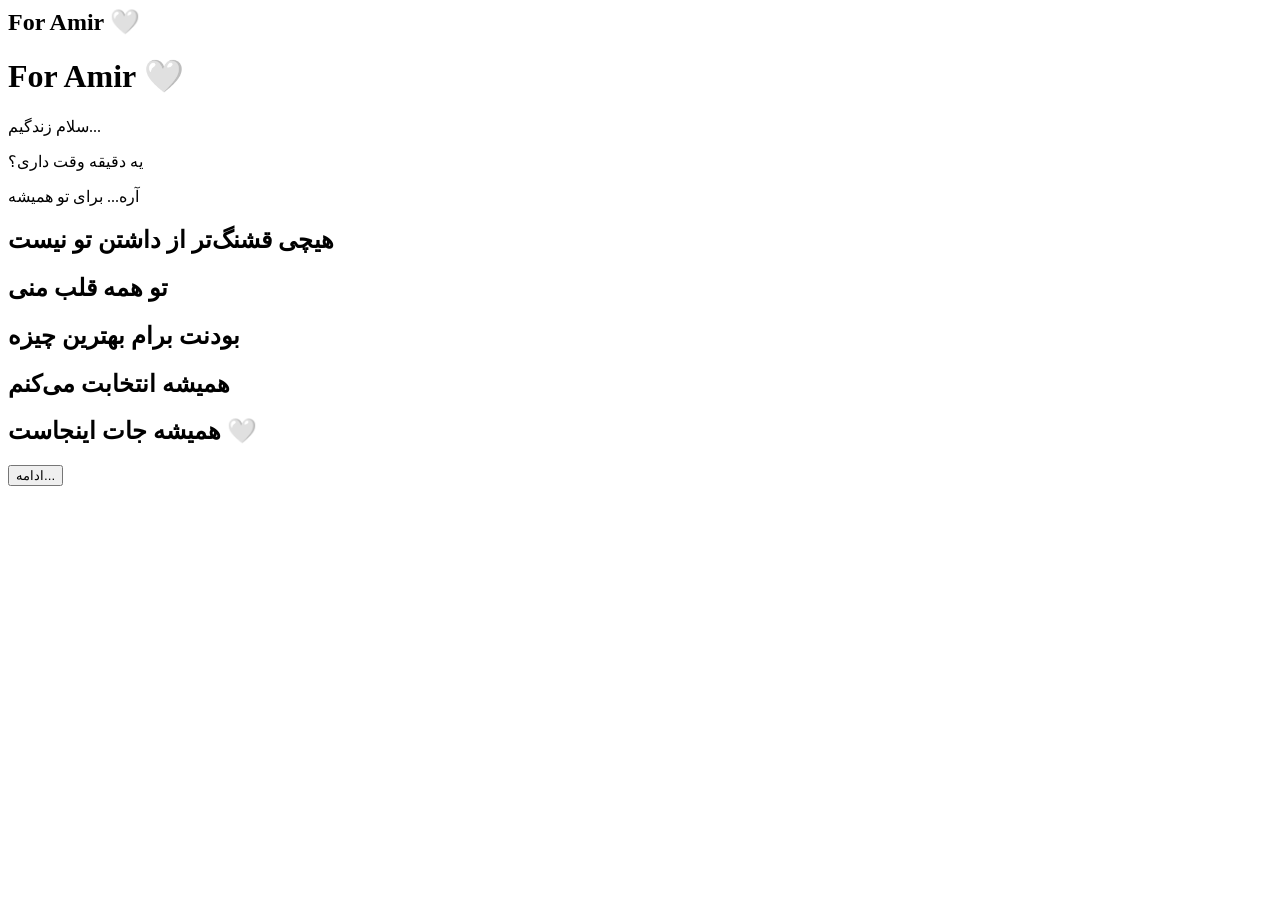
==== index.html @ 8c841327 "Update index.html" ====
<body>
  <div id="loader">
  <h2>For Amir 🤍</h2>
</div>
<div class="stars"></div>
<div class="container fade">

<h1>For Amir 🤍</h1>

<p>سلام زندگیم...</p>

<p>یه دقیقه وقت داری؟</p>

<p>آره... برای تو همیشه</p>

</div>

<div class="container">

<h2>هیچی قشنگ‌تر از داشتن تو نیست</h2>

</div>

<div class="container">

<h2>تو همه قلب منی</h2>

</div>

<div class="container">

<h2>بودنت برام بهترین چیزه</h2>

</div>

<div class="container">

<h2>همیشه انتخابت می‌کنم</h2>

</div>

<div class="container">

<h2>همیشه جات اینجاست 🤍</h2>

</div>

<div class="container">

<button onclick="location.href='music.html'">
ادامه...
</button>

</div>

</body>
<div id="cursorGlow"></div>
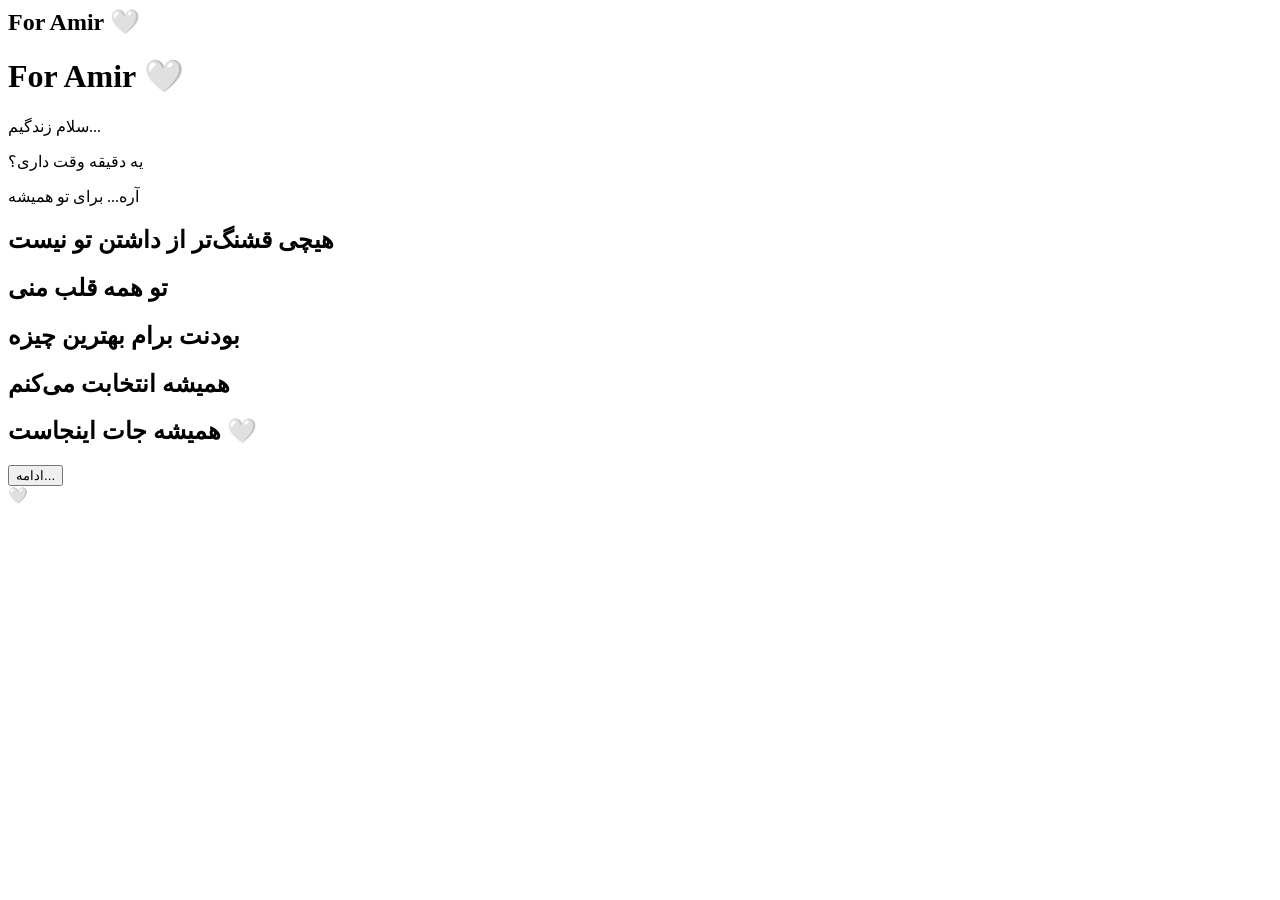
==== commit ffc64997: "Update index.html" ====
--- a/index.html
+++ b/index.html
@@ -52,6 +52,13 @@
 </button>
 
 </div>
-
+<script>
+document.addEventListener("mousemove", (e) => {
+  const glow = document.getElementById("cursorGlow");
+  glow.style.left = e.clientX + "px";
+  glow.style.top = e.clientY + "px";
+});
+</script>
 </body>
 <div id="cursorGlow"></div>
+<div class="heart">🤍</div>
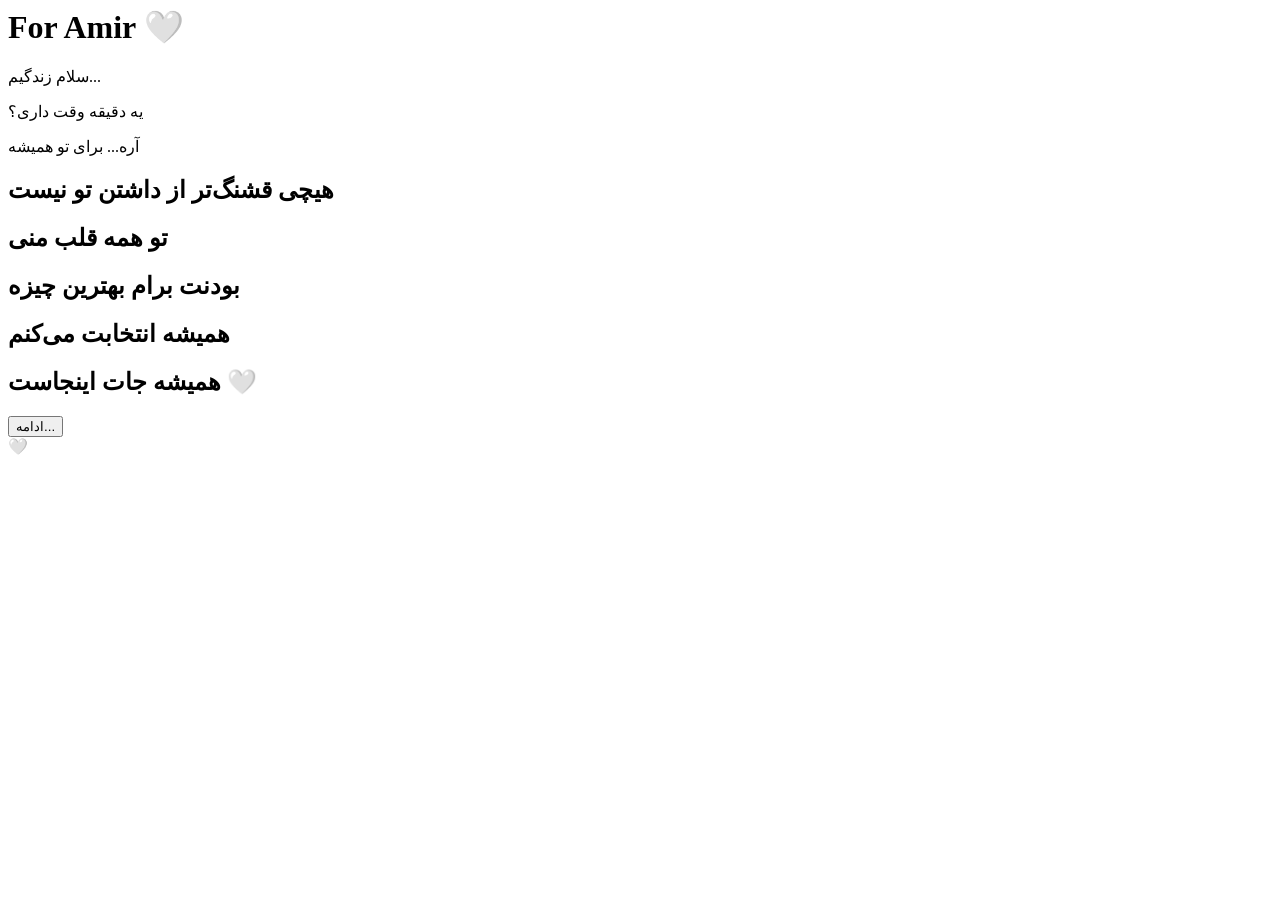
==== commit 6320f539: "Update index.html" ====
--- a/index.html
+++ b/index.html
@@ -1,6 +1,6 @@
 <body>
   <div id="loader">
-  <h2>For Amir 🤍</h2>
+  
 </div>
 <div class="stars"></div>
 <div class="container fade">
@@ -59,6 +59,23 @@
   glow.style.top = e.clientY + "px";
 });
 </script>
+<audio id="bgMusic" loop>
+  <source src="song1.mp3" type="audio/mpeg">
+</audio>
 </body>
 <div id="cursorGlow"></div>
 <div class="heart">🤍</div>
+<script>
+let musicStarted = false;
+
+function startMusic(){
+  if(!musicStarted){
+    const music = document.getElementById("bgMusic");
+    music.volume = 0.2;
+    music.play();
+    musicStarted = true;
+  }
+}
+
+document.addEventListener("click", startMusic);
+</script>
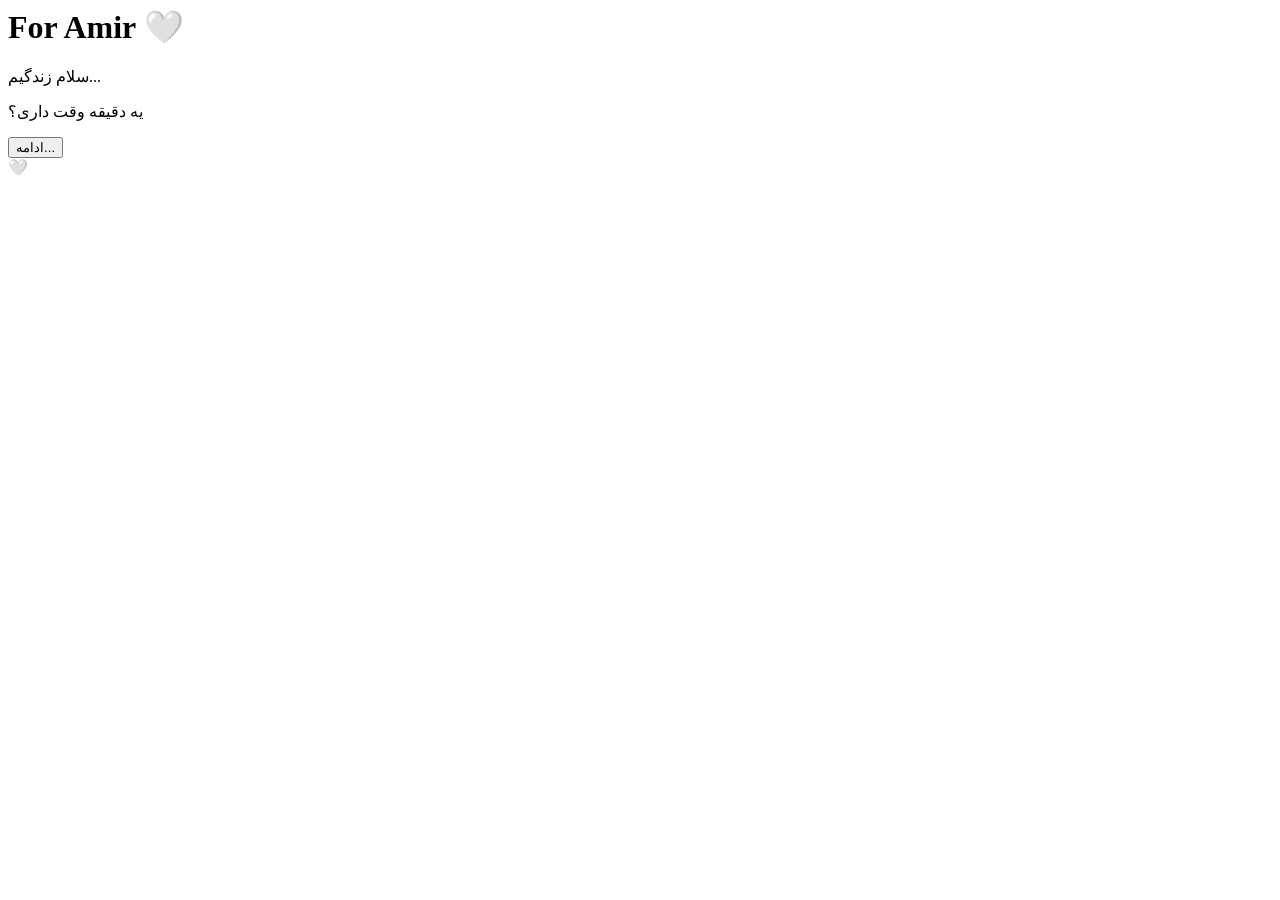
==== commit 7f94aa85: "Update index.html" ====
--- a/index.html
+++ b/index.html
@@ -11,39 +11,6 @@
 
 <p>یه دقیقه وقت داری؟</p>
 
-<p>آره... برای تو همیشه</p>
-
-</div>
-
-<div class="container">
-
-<h2>هیچی قشنگ‌تر از داشتن تو نیست</h2>
-
-</div>
-
-<div class="container">
-
-<h2>تو همه قلب منی</h2>
-
-</div>
-
-<div class="container">
-
-<h2>بودنت برام بهترین چیزه</h2>
-
-</div>
-
-<div class="container">
-
-<h2>همیشه انتخابت می‌کنم</h2>
-
-</div>
-
-<div class="container">
-
-<h2>همیشه جات اینجاست 🤍</h2>
-
-</div>
 
 <div class="container">
 
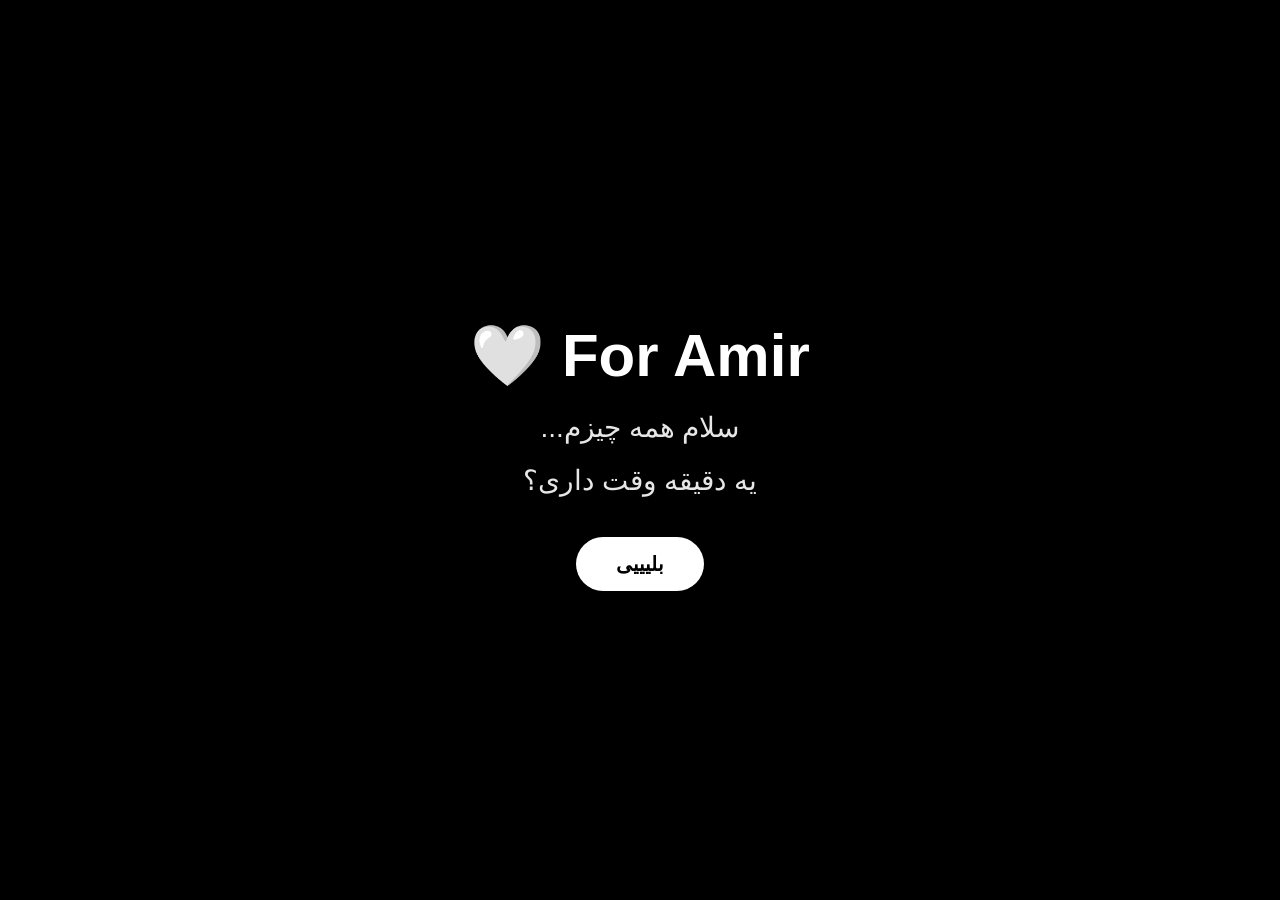
==== commit c5068160: "Update index.html" ====
--- a/index.html
+++ b/index.html
@@ -1,48 +1,75 @@
+<!DOCTYPE html>
+<html lang="fa" dir="rtl">
+
+<head>
+<meta charset="UTF-8">
+<meta name="viewport" content="width=device-width, initial-scale=1.0">
+
+<title>For Amir 🤍</title>
+
+<style>
+
+/* ===== RESET ===== */
+body{
+margin:0;
+height:100vh;
+display:flex;
+justify-content:center;
+align-items:center;
+flex-direction:column;
+text-align:center;
+
+background:#000;
+color:#fff;
+font-family:sans-serif;
+}
+
+/* ===== TEXT ===== */
+h1{
+font-size:60px;
+margin:10px 0;
+}
+
+p{
+font-size:28px;
+margin:10px 0;
+opacity:0.9;
+}
+
+/* ===== BUTTON ===== */
+button{
+margin-top:30px;
+padding:15px 40px;
+font-size:20px;
+border:none;
+border-radius:30px;
+cursor:pointer;
+
+background:#fff;
+color:#000;
+font-weight:bold;
+transition:0.3s;
+}
+
+button:hover{
+transform:scale(1.05);
+opacity:0.8;
+}
+
+</style>
+
+</head>
+
 <body>
-  <div id="loader">
-  
-</div>
-<div class="stars"></div>
-<div class="container fade">
 
 <h1>For Amir 🤍</h1>
 
-<p>سلام زندگیم...</p>
-
+<p>سلام همه چیزم...</p>
 <p>یه دقیقه وقت داری؟</p>
 
-
-<div class="container">
-
-<button onclick="location.href='music.html'">
-ادامه...
+<button onclick="location.href='letter.html'">بلیییی
 </button>
 
-</div>
-<script>
-document.addEventListener("mousemove", (e) => {
-  const glow = document.getElementById("cursorGlow");
-  glow.style.left = e.clientX + "px";
-  glow.style.top = e.clientY + "px";
-});
-</script>
-<audio id="bgMusic" loop>
-  <source src="song1.mp3" type="audio/mpeg">
-</audio>
 </body>
-<div id="cursorGlow"></div>
-<div class="heart">🤍</div>
-<script>
-let musicStarted = false;
 
-function startMusic(){
-  if(!musicStarted){
-    const music = document.getElementById("bgMusic");
-    music.volume = 0.2;
-    music.play();
-    musicStarted = true;
-  }
-}
-
-document.addEventListener("click", startMusic);
-</script>
+</html>
